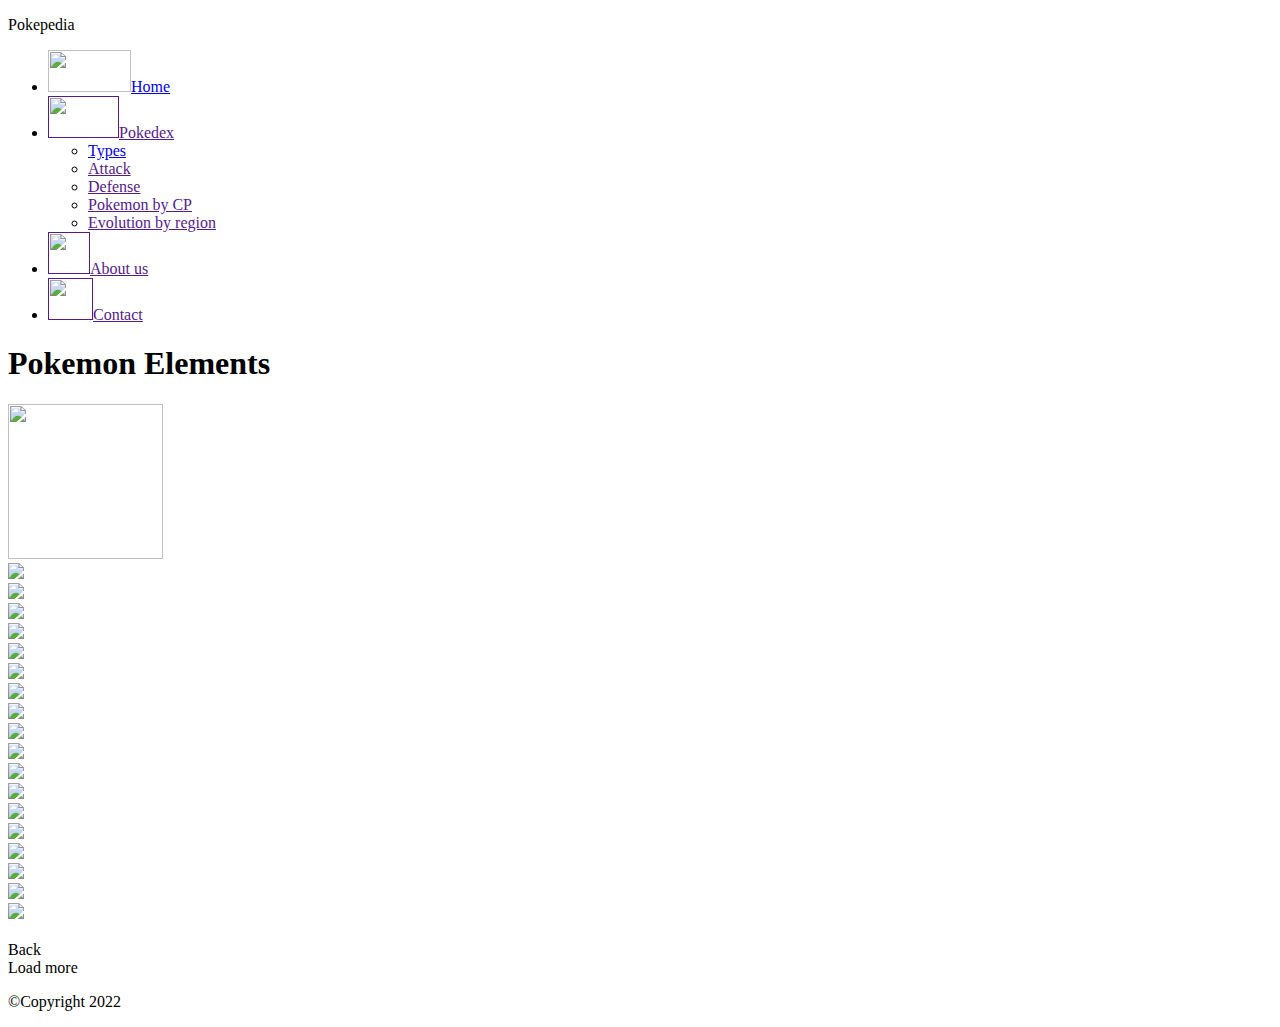
==== src/elements.html @ 3f28ca01 "Rename Elements.html to elements.html" ====
<!DOCTYPE html>
<html>
  <head>
    <meta charset="utf-8" />
    <title>Data Lovers</title>
    <link href="https://fonts.googleapis.com/css2?family=Silkscreen&display=swap" rel="stylesheet">
    <link href="https://fonts.googleapis.com/css2?family=Noto+Sans+JP&family=Silkscreen&family=Source+Code+Pro:wght@200&display=swap" rel="stylesheet">
    <script type="module" src="https://unpkg.com/ionicons@5.5.2/dist/ionicons/ionicons.esm.js"></script>
    <script nomodule src="https://unpkg.com/ionicons@5.5.2/dist/ionicons/ionicons.js"></script>
    <link rel="stylesheet" href="style.css" />
  </head>

  <body>
    <header class="container-header">
      <nav>
        <p class="logo">Pokepedia</p>
        <div id="nav-bar">
          <ul class="nav">
            <li>
              <a href="index.html">
                <img
                  class="IconNav"
                  src="Iconos-nav/Pika-nav.png"
                  style="height: 42px; width: 83px"/>Home</a>
            </li>
            <li>
              <a class="pokedex" href="">
                <img
                  class="IconNav"
                  src="Iconos-nav/pokedex-nav.png"
                  style="height: 42px; width: 71px"/>Pokedex</a>
              <ul>
                <li><a href="elements.html">Types</a></li>
                <li><a href="">Attack</a></li>
                <li><a href="">Defense</a></li>
                <li><a href="">Pokemon by CP</a></li>
                <li><a href="">Evolution by region</a></li>
              </ul>
            </li>
            <li>
              <a href=""
                ><img
                  class="IconNav"
                  src="Iconos-nav/aboutus.png"
                  style="height: 42px; width: 42px"/>About us</a>
            </li>
            <li>
              <a href="">
                <img
                  class="IconNav"
                  src="Iconos-nav/Contactus.png"
                  style="height: 42px; width: 45px"/>Contact</a>
            </li>
          </ul>
        
     </div>
    </nav>
    </header>

<section id="principal-container">
  <div class="padre">
    <h1>Pokemon Elements</h1>

    <div class="menu">
    <div class="toggle"><img src ="Iconos-nav/Pokebola-toggler.png" style="height: 155px; width: 155px;"></div>
    <li style= "--i:0;">

<!-- Agregamos Clase y modificamos Id-->
    <a href="#"><img id="electric" class="Btn"  moveto="types" src="ElementsIcons/electric.png"></a></li>
    <li style= "--i:1;">
    <a href="#"> <img id="water" class="Btn"  moveto="types" src="ElementsIcons/water.png"></a></li>
    <li style= "--i:2;">
    <a href="#"><img id="fire" class="Btn" moveto="types" src="ElementsIcons/fire.png"></a></li>
    <li style= "--i:3;">
    <a href="#"><img id="fairy" class="Btn" moveto="types" src="ElementsIcons/fairy.png"></a></li>
    <li style= "--i:4;">
    <a href="#"><img id="ice" class="Btn" moveto="types" src="ElementsIcons/ice.png"></a></li>
    <li style= "--i:5;">
    <a href="#"><img id="grass" class="Btn" moveto="types" src="ElementsIcons/grass.png"></a></li>
    <li style= "--i:6;">
    <a href="#"><img id="psychic" class="Btn" moveto="types" src="ElementsIcons/psychic.png"></a></li>
    <li style= "--i:7;">
    <a href="#"><img id="dark" class="Btn" moveto="types" src="ElementsIcons/dark.png"></a></li>
    <li style= "--i:8;">
    <a href="#"><img id="fighting" class="Btn" moveto="types" src="ElementsIcons/fighting.png"></a></li>
    <li style= "--i:9;">
    <a href="#"><img id="dragon" class="Btn" moveto="types" src="ElementsIcons/dragon.png"></a></li>
    <li style= "--i:10;">
    <a href="#"><img id="flying" class="Btn" moveto="types" src="ElementsIcons/flying.png"></a></li>
    <li style= "--i:11;">
    <a href="#"><img id="rock" class="Btn" moveto="types" src="ElementsIcons/rock.png"></a></li>
    <li style= "--i:12;">
    <a href="#"><img id="steel" class="Btn" moveto="types" src="ElementsIcons/steel.png"></a></li>
    <li style= "--i:13;">
    <a href="#"><img id="poison" class="Btn" moveto="types" src="ElementsIcons/poison.png"></a></li>
    <li style= "--i:14;">
    <a href="#"><img id="ground" class="Btn" moveto="types" src="ElementsIcons/ground.png"></a></li>
    <li style= "--i:15;">
    <a href="#"><img id="ghost" class="Btn" moveto="types" src="ElementsIcons/ghost.png"></a></li>
    <li style= "--i:16;">
    <a href="#"><img id="bug" class="Btn" moveto="types" src="ElementsIcons/bug.png"></a></li>
    <li style= "--i:17;">
    <a href="#"><img id="normal" class="Btn" moveto="types" src="ElementsIcons/normal.png"></a></li>
    <li style= "--i:18;"></li>
    </div>
<!--Pop up-->
<dialog  id="popUp">
  <div id="ventanaModal">
    <header>Tarjeta Pokemon</header>
   <div id="btnCloseCont">  <button id="btnClosePopUp"></button> </div>
 <div id="contentPopUp"></div>
 </div>
</dialog>



<div id="containerElements">
<div id="types">

</div>

<div id="container-pokemoncard">
</div>


<div id="botones">
<div id="back">Back</div>
<div id="load-more">Load more</div>
</div>
</div>
</div>
</section>


<footer>
 <div class="container-footer">
    <p>©Copyright 2022</p>
  </div>
</footer>
    
    <script src="main.js" type="module"></script>
  </body>
</html>
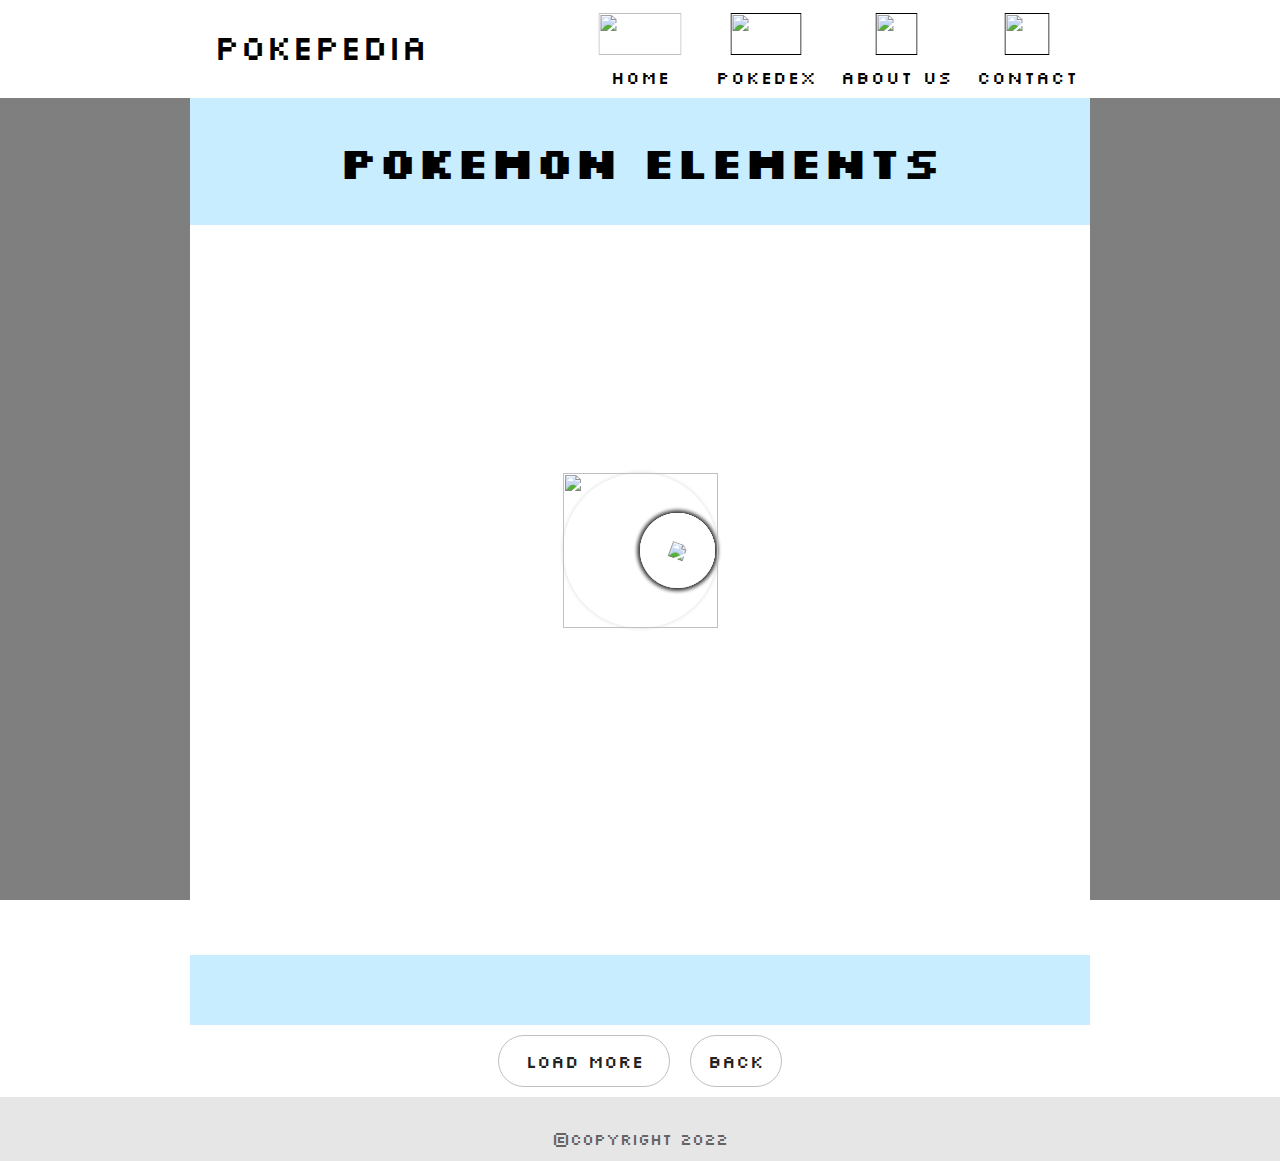
==== commit 29218cb8: "cambio tamaño padding nav-bar" ====
--- a/src/elements.html
+++ b/src/elements.html
@@ -14,6 +14,12 @@
     <header class="container-header">
       <nav>
         <p class="logo">Pokepedia</p>
+        <div class="hamburger">
+          <div class="line"></div>
+          <div class="line"></div>
+          <div class="line"></div>
+        </div>
+
         <div id="nav-bar">
           <ul class="nav">
             <li>
--- a/src/style.css
+++ b/src/style.css
@@ -0,0 +1,423 @@
+*{
+  margin: 0;
+  padding:0;
+}
+
+h1{ font-family: 'Silkscreen', cursive;
+  font-size: 3.5em;
+}
+
+.container-header{
+  background: #ffffff;
+  display: flex;
+  height: 20px;
+  align-items: center;
+  text-decoration: none;
+  padding: 36px 0px 42px 0px;
+  font-family: 'Silkscreen', cursive;
+}
+
+.logo {
+  font-size: 35px;
+  margin-left: -40px;
+}
+
+/*Menú nav general*/
+.container-header nav{
+  display: flex;
+  align-items: center;
+  position: absolute;
+  left: 53%;
+  transform: translateX(-50%);
+  z-index: 2;
+}
+
+/*Menú - nav - botones*/
+.container-header nav ul{
+  list-style: none;
+  display: flex;
+  justify-content: end;
+  width: 650px;
+  padding:7px 13px ;
+  letter-spacing: 1px;
+}
+
+/*Botones seccionados */
+.container-header a{
+  font-size: 18px;
+  color: #000;
+  text-decoration: none;
+  padding: 8.5px 12px;
+  display: flex;
+  flex-flow: column wrap;
+  align-items: center;
+}
+
+.IconNav{
+  padding: 10px;
+}
+
+a:hover{
+  background-color: #4343;
+}
+
+.container-header nav ul li ul{
+  display: none;
+  width: 140px;
+  position: absolute;
+  background: white;
+}
+
+.container-header nav ul li:hover > ul{
+  display: block;
+}
+
+/*Container luego del navbar*/
+#container-background{
+  display: flex;
+  align-items: center;
+  justify-content: center;
+  text-align: center;
+  flex-direction: column;
+  height: 90vh;
+  background-image: linear-gradient(
+  0deg,
+  rgba(0,0,0,0.5),
+  rgba(0,0,0,0.5)
+  )
+  ,url("ElementsIcons/fest.jpeg");
+  background-repeat: no-repeat;
+  background-size: cover;
+  background-position: center;
+}
+
+#container-background h1{
+  color: white;
+  padding-bottom: 40px;
+}
+
+/*Barra buscador*/
+.box-search {
+  position: relative;
+  padding: 5px;
+}
+
+.box-search input {
+  width: 520px;
+  height: 40px;
+  padding: 0 20px;
+  font-size: 15px;
+  color: #222;
+  outline: none;
+  border: 1px solid silver;
+  border-radius: 30px;
+  font-family: 'Silkscreen', cursive;
+}
+
+.btn {
+  line-height: 60px;
+  width: 55px;
+  height: 55px;
+  top: 0;
+  right: 0;
+  position: absolute;
+  background: transparent;
+  text-align: center;
+  color: black;
+  font-size: 15px;
+  border-radius: 50%;
+  cursor: pointer;
+}
+
+/*Elements FALTA REVISAR CSS*/
+.padre{
+  margin:  auto;
+  width: 900px;
+  background-color: white;
+  
+}
+
+.padre h1{
+  text-align: center;
+  padding: 35px;
+  background-color: #c8edff;
+  font-size: 45px;
+}
+
+#principal-container{
+  background-attachment: fixed;
+  background-image: linear-gradient(
+      0deg,
+      rgba(0,0,0,0.5),
+      rgba(0,0,0,0.5)
+  )
+  ,url("ElementsIcons/fest.jpeg");
+  background-repeat: no-repeat;
+  background-size: 100%;
+  background-position: center;
+}
+
+.menu{ /*cuadrado*/
+  display: flex;
+  position: relative;
+  margin-bottom: 130px;
+  margin-left:auto;
+  margin-right:auto;
+  width: 600px;
+  height:550px;
+  justify-content: center;
+  align-items: center;
+  margin-top: 50px;
+}
+
+.menu li{
+  position: absolute;
+  left:0;
+  list-style: none;
+  transform-origin: 300px;
+  transition: 0.9s;
+  transition-delay: calc(0.1s*var(--1));
+  transform: rotate(0deg) translateX(300px);
+}
+
+.menu.active li{
+  transform: rotate(calc(360deg/ 18* var(--i)));
+}
+
+.menu li a{
+  display: flex;
+  justify-content: center;
+  align-items: center;
+  background: #fff;
+  border-radius: 50%;
+  transform: rotate(calc(360deg/-18*var(--i)));
+  box-shadow: 0 3px 4px rgba(0,0,0,0.15);
+  color: #111;
+  transition: 0.4s;
+  width: 75px;
+  height: 75px;
+}
+
+.menu li a:hover{
+  color: #ff1252;
+}
+
+.toggle{ /*Botón central que activa y desactiva los elementos*/
+position: absolute;
+display: flex;
+justify-content: center;
+align-items: center;
+z-index: 1; /*Para superponer*/
+border-radius: 50%;
+cursor: pointer;
+box-shadow: 0 0 4px rgba(0,0,0,0.15);
+transition: 1.25s;
+}
+
+.menu.active .toggle{
+  transform: rotate(315deg);
+}
+
+#containerElements #container-pokemoncard{
+  grid-template-columns: repeat(auto-fit, minmax(350px, 1fr));
+  gap:10px;
+  align-items: center;
+  background-color: white;
+  justify-content: center;
+  align-items: stretch;
+  margin: 10px;
+  padding-left: 60px;
+  text-transform: capitalize;
+  }
+
+#containerElements #container-pokemoncard .pokemon-card{
+  background-color: #fff;
+  padding:20px;
+  border-radius: 5px;
+  box-shadow: 0 5px 10px rgba(0,0,0,.2);
+  display: none;
+  width: 105px;
+  height: 120px;
+  border-radius: 20px;
+  text-align: center;
+  margin: 30px 20px 20px 30px;
+font-family: 'Noto Sans JP', sans-serif;
+cursor:pointer;
+     }
+
+/*Aki los llamos? ,los imprimo?*/
+      #containerElements #container-pokemoncard .pokemon-card:nth-child(1),
+      #containerElements #container-pokemoncard .pokemon-card:nth-child(2),
+      #containerElements #container-pokemoncard .pokemon-card:nth-child(3),
+      #containerElements #container-pokemoncard .pokemon-card:nth-child(4),
+      #containerElements #container-pokemoncard .pokemon-card:nth-child(5),
+      #containerElements #container-pokemoncard .pokemon-card:nth-child(6),
+      #containerElements #container-pokemoncard .pokemon-card:nth-child(7),
+      #containerElements #container-pokemoncard .pokemon-card:nth-child(8)
+      #containerElements #container-pokemoncard .pokemon-card:nth-child(9),
+      #containerElements #container-pokemoncard .pokemon-card:nth-child(10){
+display: inline-block;
+}
+
+.container .box-container .box:hover .pokemon-card img{
+  margin-bottom: 20px;
+  overflow: hidden;
+  height: 250px;
+  border-radius: 5px;
+  transform: scale(1.1); 
+}
+
+.pokemon-card img{
+width: 100px;
+height: 100px;
+align-items: center;
+}
+
+#types {
+  text-align: center;
+  padding: 35px;
+  background-color: #c8edff;
+  font-size: 45px;
+  font-family: 'Silkscreen', cursive;
+}
+
+/*contenedor de botones*/
+#botones{
+  display: flex;
+ flex-direction: row;
+ justify-content: center;
+ font-family: 'Silkscreen', cursive;
+ flex-direction: row-reverse;
+ align-content: stretch;
+}
+
+#back{
+  width: 80px;
+ height: 40px;
+ line-height: 40px;
+ text-align: center;
+  font-size: 15px;
+  color: #222;
+  border: 1px solid silver;
+  border-radius: 30px;
+  cursor: pointer;
+  padding:5px;
+  font-size: 18px;
+  margin-left: 20px;
+}
+
+#load-more{
+  width: 160px;
+  height: 40px;
+ line-height: 40px;
+ text-align: center;
+  font-size: 15px;
+  color: #222;
+  border: 1px solid silver;
+  border-radius: 30px;
+  cursor: pointer;
+  padding:5px;
+  font-size: 18px;
+  margin-bottom: 10px;
+}
+
+/*descripcion*/
+.contenedor-imgs{
+  width: 100%;
+  display: flex;
+}
+
+.contenedor-imgs{
+  max-width: 40%;
+  height: auto;
+  margin: 20px;
+  padding: 5px;
+  display: inline-block;
+  margin: auto;
+}
+
+.container-footer {
+  background-color: rgb(230, 230, 230);
+  height: 40px;
+  display: flex;
+  justify-content: center;
+  align-items: flex-end;
+  margin: 0;
+  padding: 12px;
+  color: rgb(100, 100, 100);
+  font-family: 'Silkscreen', cursive;
+} 
+
+
+#popUp{
+
+  width:600px;
+  height: 400px;
+  margin: 20% auto;
+  position: relative;
+border-radius: 20px;
+text-align: center;
+background-color: #fff;
+ border: 0px transparent;
+ box-shadow: 0px 7px 25px rgba(0,0,0,0.6);
+}
+
+#ventanaModal header{
+padding: 18px;
+background: #68e1ee;
+color: #fff;
+border-radius: 20px 20px 0px 0px;
+height: 32px;
+font-size: 28px;
+align-items: center;
+font-family: 'Silkscreen', cursive;   
+ position: relative;
+}
+
+
+.info{
+font-size: 20px;
+font-family: 'Noto Sans JP', sans-serif;
+padding: 5px;
+}
+
+
+.info h2,h3{
+  font-family: 'Silkscreen', cursive;
+  padding: 3px;
+}
+h3{
+  font-size: 15px;
+}
+
+.info p{
+  padding: 10px;
+  margin-top: 10px;
+  text-align: center;
+  letter-spacing: 0,5px;
+  font-family: 'Source Code Pro', monospace;
+  font-size: 15px;
+}
+
+.infoType{
+  margin-top: 8px;
+}
+#btnClosePopUp{
+	position: absolute;
+  height: 21px;
+  width: 21px;
+  border-radius: 100%;
+	top: 24px;
+	right: 13px;
+	background-color:red;
+	font-size: 15px;
+align-items: center;
+  border: 0px transparent;
+  cursor: pointer;
+
+}
+
+
+#btnClosePopUp:hover {
+  box-shadow: inset 300px 0 0 0 yellow;
+}
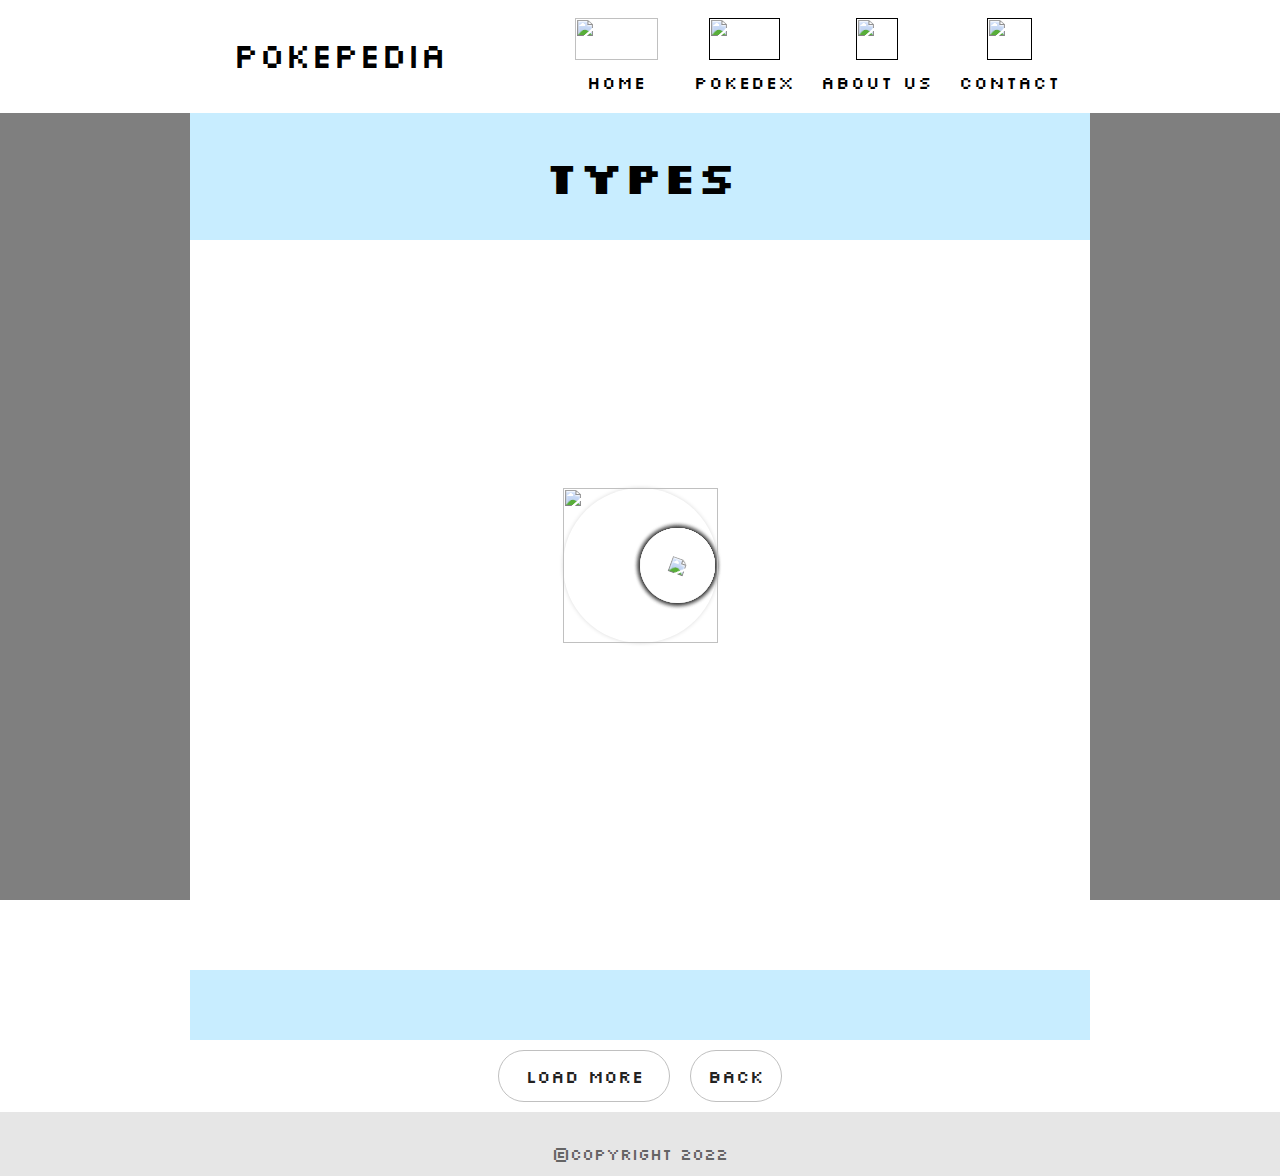
==== commit f9dadf08: "Orden de nav-bar" ====
--- a/src/elements.html
+++ b/src/elements.html
@@ -14,12 +14,6 @@
     <header class="container-header">
       <nav>
         <p class="logo">Pokepedia</p>
-        <div class="hamburger">
-          <div class="line"></div>
-          <div class="line"></div>
-          <div class="line"></div>
-        </div>
-
         <div id="nav-bar">
           <ul class="nav">
             <li>
@@ -58,20 +52,19 @@
                   style="height: 42px; width: 45px"/>Contact</a>
             </li>
           </ul>
-        
      </div>
     </nav>
     </header>
 
 <section id="principal-container">
   <div class="padre">
-    <h1>Pokemon Elements</h1>
+    <h1>Types</h1>
 
     <div class="menu">
     <div class="toggle"><img src ="Iconos-nav/Pokebola-toggler.png" style="height: 155px; width: 155px;"></div>
     <li style= "--i:0;">
 
-<!-- Agregamos Clase y modificamos Id-->
+<!-- Toggle elements-->
     <a href="#"><img id="electric" class="Btn"  moveto="types" src="ElementsIcons/electric.png"></a></li>
     <li style= "--i:1;">
     <a href="#"> <img id="water" class="Btn"  moveto="types" src="ElementsIcons/water.png"></a></li>
@@ -109,8 +102,9 @@
     <a href="#"><img id="normal" class="Btn" moveto="types" src="ElementsIcons/normal.png"></a></li>
     <li style= "--i:18;"></li>
     </div>
+
 <!--Pop up-->
-<dialog  id="popUp">
+<dialog id="popUp">
   <div id="ventanaModal">
     <header>Tarjeta Pokemon</header>
    <div id="btnCloseCont">  <button id="btnClosePopUp"></button> </div>
@@ -118,18 +112,17 @@
  </div>
 </dialog>
 
-
-
+<!-- Container Pokemon cards-->
 <div id="containerElements">
 <div id="types">
-
 </div>
 
+<!-- Pokemon cards-->
 <div id="container-pokemoncard">
 </div>
 
 
-<div id="botones">
+<div id="btns-pokemon-card">
 <div id="back">Back</div>
 <div id="load-more">Load more</div>
 </div>
--- a/src/style.css
+++ b/src/style.css
@@ -7,60 +7,70 @@
   font-size: 3.5em;
 }
 
+
+/*container padre del nav*/
 .container-header{
   background: #ffffff;
-  display: flex;
-  height: 20px;
-  align-items: center;
-  text-decoration: none;
+  height: 35px;
   padding: 36px 0px 42px 0px;
-  font-family: 'Silkscreen', cursive;
 }
 
 .logo {
   font-size: 35px;
-  margin-left: -40px;
-}
-
-/*Menú nav general*/
+  display: flex;
+  align-items: center;
+  font-family: 'Silkscreen', cursive;
+
+}
+
+/*Container header,nav,logo*/
 .container-header nav{
   display: flex;
-  align-items: center;
   position: absolute;
-  left: 53%;
+  height: 117px;
+  width: 840px;
+  left: 51%;
   transform: translateX(-50%);
-  z-index: 2;
-}
-
-/*Menú - nav - botones*/
+  margin-top: -40px;
+justify-content: space-between;
+  z-index: 2; 
+ 
+}
+
+/*Contenedor Iconos nav bar*/
 .container-header nav ul{
   list-style: none;
   display: flex;
-  justify-content: end;
-  width: 650px;
-  padding:7px 13px ;
+}
+
+/* Hijo contenedor Iconos nav bar + menu desplegable*/
+.nav li a{
+  align-items: left;
+  padding: 12px 13px;
   letter-spacing: 1px;
-}
-
-/*Botones seccionados */
-.container-header a{
+  text-decoration: none;
+  list-style: none;
+  display:flex;
+  align-items: center;
+  flex-flow: column wrap;
+  color: black;
+  font-family: 'Silkscreen', cursive;
   font-size: 18px;
-  color: #000;
-  text-decoration: none;
-  padding: 8.5px 12px;
+}
+
+/*Iconos*/
+.IconNav{
+  margin: 10px;
   display: flex;
   flex-flow: column wrap;
   align-items: center;
-}
-
-.IconNav{
-  padding: 10px;
 }
 
 a:hover{
   background-color: #4343;
 }
 
+/*Contenedor del menu desplegable*/
 .container-header nav ul li ul{
   display: none;
   width: 140px;
@@ -68,6 +78,7 @@
   background: white;
 }
 
+/*Aparezca menu desplegable*/
 .container-header nav ul li:hover > ul{
   display: block;
 }
@@ -77,7 +88,6 @@
   display: flex;
   align-items: center;
   justify-content: center;
-  text-align: center;
   flex-direction: column;
   height: 90vh;
   background-image: linear-gradient(
@@ -91,6 +101,7 @@
   background-position: center;
 }
 
+/*Titulo*/
 #container-background h1{
   color: white;
   padding-bottom: 40px;
@@ -114,7 +125,7 @@
   font-family: 'Silkscreen', cursive;
 }
 
-.btn {
+.btn-glass {
   line-height: 60px;
   width: 55px;
   height: 55px;
@@ -129,14 +140,14 @@
   cursor: pointer;
 }
 
-/*Elements FALTA REVISAR CSS*/
+/*Seccion elements.html*/
 .padre{
   margin:  auto;
   width: 900px;
-  background-color: white;
-  
-}
-
+  background-color: white; 
+}
+
+/*titulo*/
 .padre h1{
   text-align: center;
   padding: 35px;
@@ -157,7 +168,8 @@
   background-position: center;
 }
 
-.menu{ /*cuadrado*/
+/*Contenedor del toggle*/
+.menu{ 
   display: flex;
   position: relative;
   margin-bottom: 130px;
@@ -170,6 +182,7 @@
   margin-top: 50px;
 }
 
+/*Tipos de pokemon*/
 .menu li{
   position: absolute;
   left:0;
@@ -184,6 +197,7 @@
   transform: rotate(calc(360deg/ 18* var(--i)));
 }
 
+/*Configuracion icono-types*/
 .menu li a{
   display: flex;
   justify-content: center;
@@ -192,22 +206,18 @@
   border-radius: 50%;
   transform: rotate(calc(360deg/-18*var(--i)));
   box-shadow: 0 3px 4px rgba(0,0,0,0.15);
-  color: #111;
   transition: 0.4s;
   width: 75px;
   height: 75px;
 }
 
-.menu li a:hover{
-  color: #ff1252;
-}
-
-.toggle{ /*Botón central que activa y desactiva los elementos*/
+/*Pokebola central que activa y desactiva los elementos*/
+.toggle{ 
 position: absolute;
 display: flex;
 justify-content: center;
 align-items: center;
-z-index: 1; /*Para superponer*/
+z-index: 1; 
 border-radius: 50%;
 cursor: pointer;
 box-shadow: 0 0 4px rgba(0,0,0,0.15);
@@ -218,13 +228,8 @@
   transform: rotate(315deg);
 }
 
+/* Container de las cartas*/
 #containerElements #container-pokemoncard{
-  grid-template-columns: repeat(auto-fit, minmax(350px, 1fr));
-  gap:10px;
-  align-items: center;
-  background-color: white;
-  justify-content: center;
-  align-items: stretch;
   margin: 10px;
   padding-left: 60px;
   text-transform: capitalize;
@@ -233,7 +238,6 @@
 #containerElements #container-pokemoncard .pokemon-card{
   background-color: #fff;
   padding:20px;
-  border-radius: 5px;
   box-shadow: 0 5px 10px rgba(0,0,0,.2);
   display: none;
   width: 105px;
@@ -241,11 +245,11 @@
   border-radius: 20px;
   text-align: center;
   margin: 30px 20px 20px 30px;
-font-family: 'Noto Sans JP', sans-serif;
-cursor:pointer;
+  font-family: 'Noto Sans JP', sans-serif;
+  cursor:pointer;
      }
 
-/*Aki los llamos? ,los imprimo?*/
+/*Altera la cantidad de pokemones por tipo*/
       #containerElements #container-pokemoncard .pokemon-card:nth-child(1),
       #containerElements #container-pokemoncard .pokemon-card:nth-child(2),
       #containerElements #container-pokemoncard .pokemon-card:nth-child(3),
@@ -253,7 +257,7 @@
       #containerElements #container-pokemoncard .pokemon-card:nth-child(5),
       #containerElements #container-pokemoncard .pokemon-card:nth-child(6),
       #containerElements #container-pokemoncard .pokemon-card:nth-child(7),
-      #containerElements #container-pokemoncard .pokemon-card:nth-child(8)
+      #containerElements #container-pokemoncard .pokemon-card:nth-child(8),
       #containerElements #container-pokemoncard .pokemon-card:nth-child(9),
       #containerElements #container-pokemoncard .pokemon-card:nth-child(10){
 display: inline-block;
@@ -281,14 +285,29 @@
   font-family: 'Silkscreen', cursive;
 }
 
-/*contenedor de botones*/
-#botones{
-  display: flex;
+/*Contenedor de botones*/
+#btns-pokemon-card{
+ display: flex;
  flex-direction: row;
  justify-content: center;
  font-family: 'Silkscreen', cursive;
  flex-direction: row-reverse;
  align-content: stretch;
+}
+
+#load-more{
+  width: 160px;
+  height: 40px;
+ line-height: 40px;
+ text-align: center;
+  font-size: 15px;
+  color: #222;
+  border: 1px solid silver;
+  border-radius: 30px;
+  cursor: pointer;
+  padding:5px;
+  font-size: 18px;
+  margin-bottom: 10px;
 }
 
 #back{
@@ -305,49 +324,6 @@
   font-size: 18px;
   margin-left: 20px;
 }
-
-#load-more{
-  width: 160px;
-  height: 40px;
- line-height: 40px;
- text-align: center;
-  font-size: 15px;
-  color: #222;
-  border: 1px solid silver;
-  border-radius: 30px;
-  cursor: pointer;
-  padding:5px;
-  font-size: 18px;
-  margin-bottom: 10px;
-}
-
-/*descripcion*/
-.contenedor-imgs{
-  width: 100%;
-  display: flex;
-}
-
-.contenedor-imgs{
-  max-width: 40%;
-  height: auto;
-  margin: 20px;
-  padding: 5px;
-  display: inline-block;
-  margin: auto;
-}
-
-.container-footer {
-  background-color: rgb(230, 230, 230);
-  height: 40px;
-  display: flex;
-  justify-content: center;
-  align-items: flex-end;
-  margin: 0;
-  padding: 12px;
-  color: rgb(100, 100, 100);
-  font-family: 'Silkscreen', cursive;
-} 
-
 
 #popUp{
 
@@ -374,6 +350,10 @@
  position: relative;
 }
 
+/*contenedor imagen*/
+.infoType{
+  margin-top: 8px;
+}
 
 .info{
 font-size: 20px;
@@ -381,11 +361,12 @@
 padding: 5px;
 }
 
-
+/*Contenedor nombre y tipo*/
 .info h2,h3{
   font-family: 'Silkscreen', cursive;
   padding: 3px;
 }
+/*Tipo config.específica*/
 h3{
   font-size: 15px;
 }
@@ -399,9 +380,7 @@
   font-size: 15px;
 }
 
-.infoType{
-  margin-top: 8px;
-}
+
 #btnClosePopUp{
 	position: absolute;
   height: 21px;
@@ -411,13 +390,24 @@
 	right: 13px;
 	background-color:red;
 	font-size: 15px;
-align-items: center;
+  align-items: center;
   border: 0px transparent;
   cursor: pointer;
-
-}
-
+}
 
 #btnClosePopUp:hover {
   box-shadow: inset 300px 0 0 0 yellow;
 }
+
+.container-footer {
+  background-color: rgb(230, 230, 230);
+  height: 40px;
+  display: flex;
+  justify-content: center;
+  align-items: flex-end;
+  margin: 0;
+  padding: 12px;
+  color: rgb(100, 100, 100);
+  font-family: 'Silkscreen', cursive;
+} 
+
